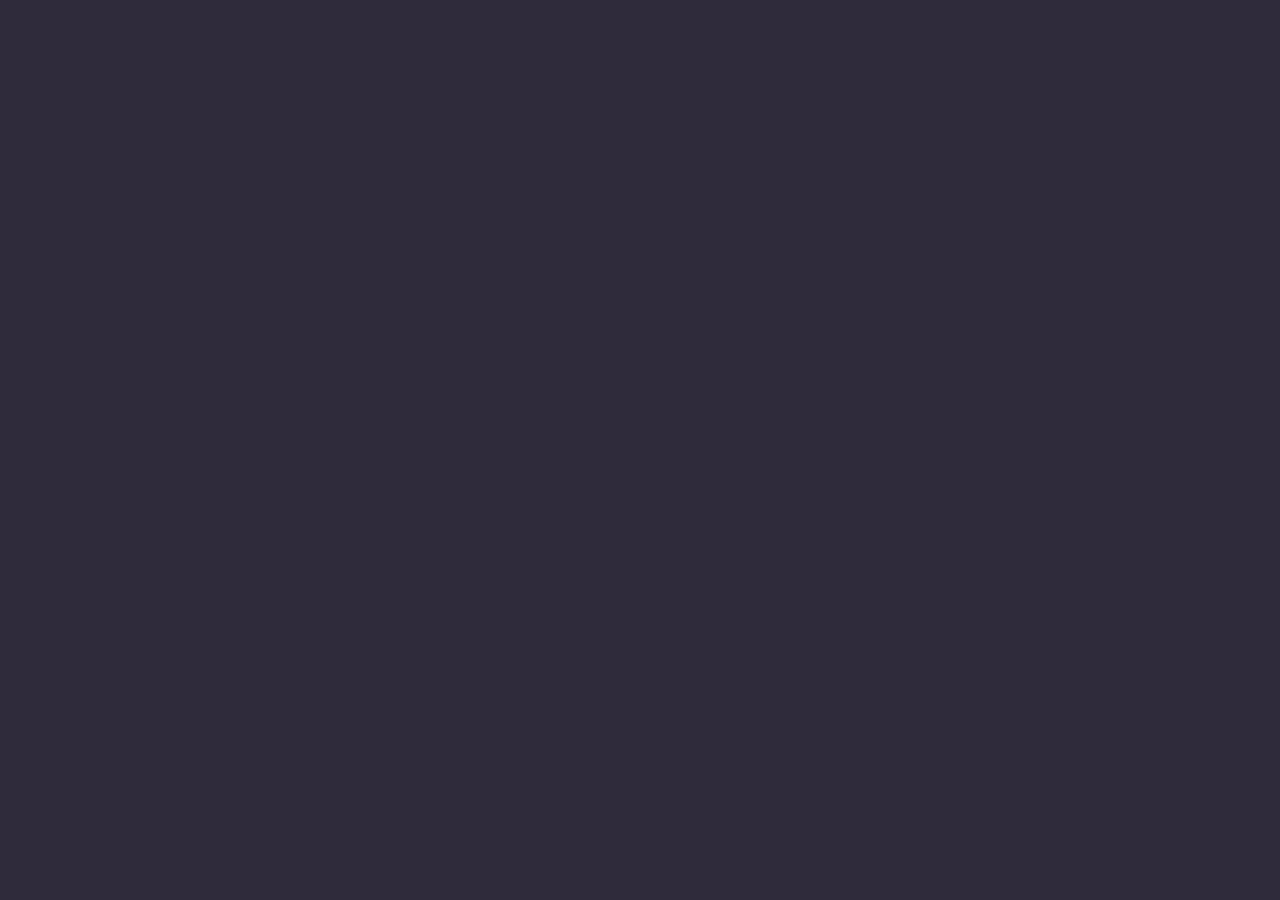
==== MAIL/index.html @ c125bec7 "add scaffolding both folder , and add exercise of email" ====
<!DOCTYPE html>
<html lang="en">
<head>
    <meta charset="UTF-8">
    <meta http-equiv="X-UA-Compatible" content="IE=edge">
    <meta name="viewport" content="width=device-width, initial-scale=1.0">
    <title>Document</title>

    <!-- LINK CSS CUSTOM -->
    <link rel="stylesheet" href="css/style.css">
</head>
<body>
    <script src="js/script.js"></script>
</body>
</html>
---- MAIL/css/style.css ----
body {
    background-color: rgb(47, 43, 59);
}
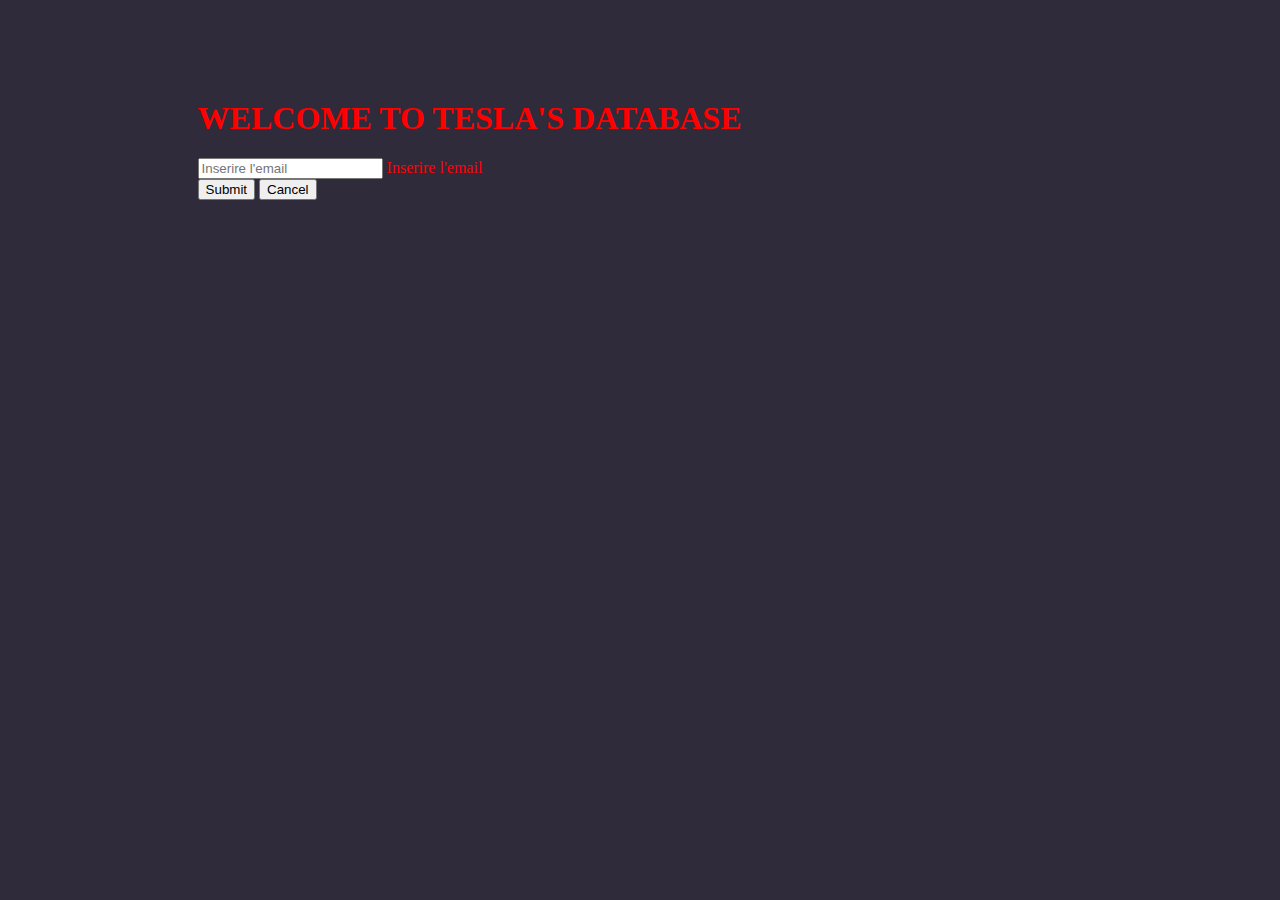
==== commit c05d467b: "conclude milestone 1 of email exercise" ====
--- a/MAIL/index.html
+++ b/MAIL/index.html
@@ -6,10 +6,23 @@
     <meta name="viewport" content="width=device-width, initial-scale=1.0">
     <title>Document</title>
 
+    <!-- LINK BOOTSTRAP -->
+    <link href="https://cdn.jsdelivr.net/npm/bootstrap@5.3.0-alpha1/dist/css/bootstrap.min.css" rel="stylesheet" integrity="sha384-GLhlTQ8iRABdZLl6O3oVMWSktQOp6b7In1Zl3/Jr59b6EGGoI1aFkw7cmDA6j6gD" crossorigin="anonymous">
+
     <!-- LINK CSS CUSTOM -->
     <link rel="stylesheet" href="css/style.css">
 </head>
 <body>
-    <script src="js/script.js"></script>
-</body>
+    <div class="wrapper form-floating mb-3 text-center">
+        <h1 class="">WELCOME TO TESLA'S DATABASE</h1>
+        <div class="form-floating form-group text-black mb-3">
+            <input type="email" class="form-control is-invalid" id="floatingInputInvalid" placeholder="Inserire l'email">
+            <label for="floatingInputInvalid">Inserire l'email</label>
+          </div>
+          <button type="submit" class="btn btn-primary">Submit</button>
+          <button type="button" class="btn btn-secondary" onclick="cancelForm()">Cancel</button>
+          <h2 id="confermaccess" class="hidden my-4">OK, email accettata, benvenuto a bordo</h2>
+        <script src="js/script.js"></script>
+    </div>
+    </body>
 </html>--- a/MAIL/css/style.css
+++ b/MAIL/css/style.css
@@ -1,3 +1,13 @@
 body {
     background-color: rgb(47, 43, 59);
-}+}
+
+.wrapper {
+    width: 70%;
+    margin: 100px auto;
+    color: red;
+}
+
+.hidden{
+    display: none;
+}
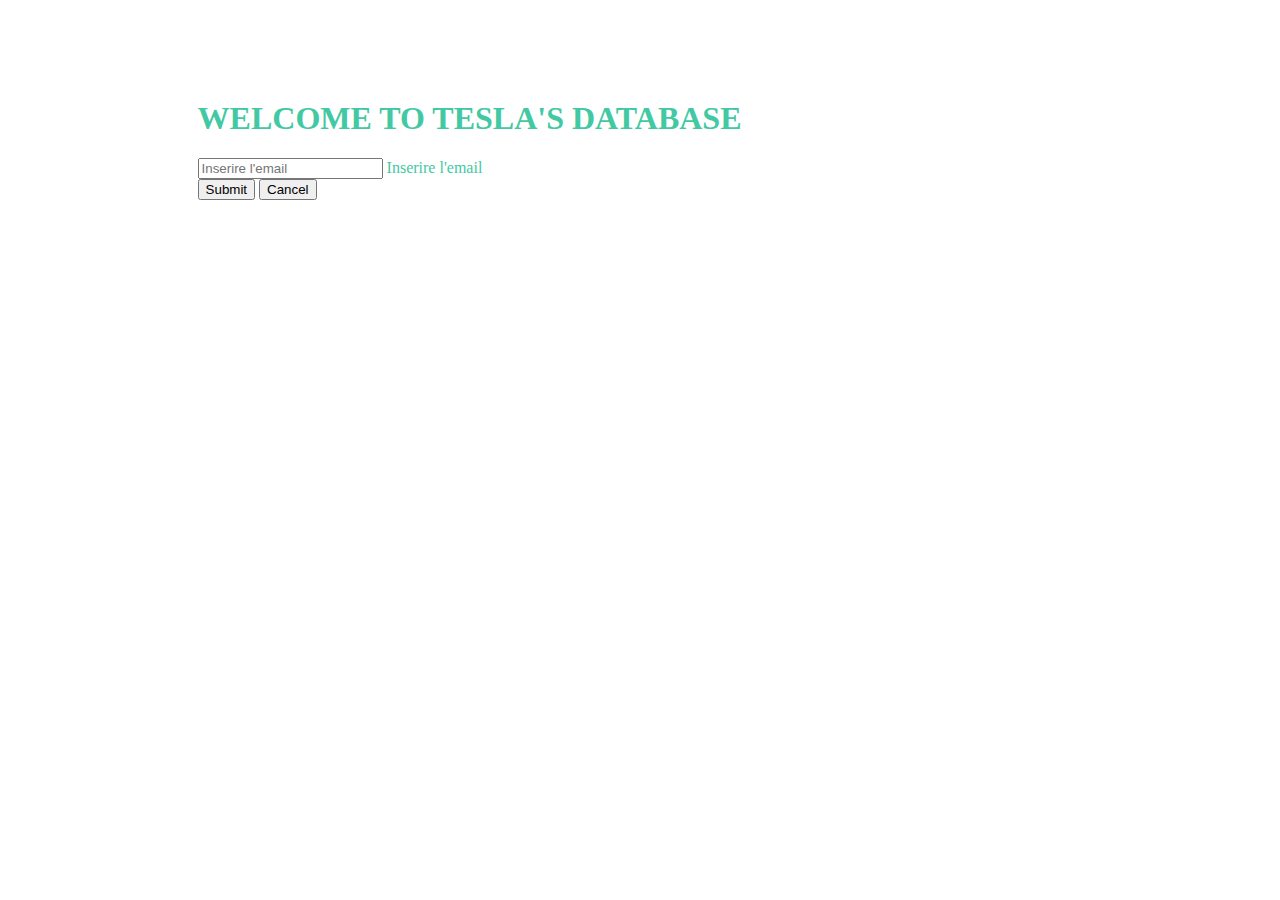
==== commit 949b2a16: "add some changes, complete all milestones mail exercise" ====
--- a/MAIL/index.html
+++ b/MAIL/index.html
@@ -1,5 +1,6 @@
 <!DOCTYPE html>
 <html lang="en">
+
 <head>
     <meta charset="UTF-8">
     <meta http-equiv="X-UA-Compatible" content="IE=edge">
@@ -7,22 +8,29 @@
     <title>Document</title>
 
     <!-- LINK BOOTSTRAP -->
-    <link href="https://cdn.jsdelivr.net/npm/bootstrap@5.3.0-alpha1/dist/css/bootstrap.min.css" rel="stylesheet" integrity="sha384-GLhlTQ8iRABdZLl6O3oVMWSktQOp6b7In1Zl3/Jr59b6EGGoI1aFkw7cmDA6j6gD" crossorigin="anonymous">
+    <link href="https://cdn.jsdelivr.net/npm/bootstrap@5.3.0-alpha1/dist/css/bootstrap.min.css" rel="stylesheet"
+        integrity="sha384-GLhlTQ8iRABdZLl6O3oVMWSktQOp6b7In1Zl3/Jr59b6EGGoI1aFkw7cmDA6j6gD" crossorigin="anonymous">
 
     <!-- LINK CSS CUSTOM -->
     <link rel="stylesheet" href="css/style.css">
 </head>
+
 <body>
     <div class="wrapper form-floating mb-3 text-center">
-        <h1 class="">WELCOME TO TESLA'S DATABASE</h1>
+        <h1 class="title">WELCOME TO TESLA'S DATABASE</h1>
         <div class="form-floating form-group text-black mb-3">
-            <input type="email" class="form-control is-invalid" id="floatingInputInvalid" placeholder="Inserire l'email">
+            <input type="email" class="form-control is-invalid" id="floatingInputInvalid"
+                placeholder="Inserire l'email">
             <label for="floatingInputInvalid">Inserire l'email</label>
-          </div>
-          <button type="submit" class="btn btn-primary">Submit</button>
-          <button type="button" class="btn btn-secondary" onclick="cancelForm()">Cancel</button>
-          <h2 id="confermaccess" class="hidden my-4">OK, email accettata, benvenuto a bordo</h2>
-        <script src="js/script.js"></script>
+        </div>
+        <button type="submit" class="btn submit btn-primary">Submit</button>
+        <button type="button" class="btn cancel btn-secondary">Cancel</button>
+        <h2 id="confermaccess" class="hidden my-4">OK, email accettata, benvenuto a bordo</h2>
+        <h2 id="reset" class="hidden my-4">Email non presente in archivio, riprova</h2>
     </div>
-    </body>
+    </div>
+
+    <script src="js/script.js"></script>
+</body>
+
 </html>--- a/MAIL/css/style.css
+++ b/MAIL/css/style.css
@@ -1,13 +1,22 @@
 body {
-    background-color: rgb(47, 43, 59);
+    background-image: url(https://external-content.duckduckgo.com/iu/?u=https%3A%2F%2Fmedia.gqitalia.it%2Fphotos%2F64099b29a08501148a39abed%2F16%3A9%2Fw_1280%2Cc_limit%2FElon_Musk_0001_GettyImages-1130611572.jpg&f=1&nofb=1&ipt=0ccd7e3ecb6cf4a77fdcadedfb104912f095f3dc99c6e20c0edae9f4e2af2842&ipo=images);
+    background-size: cover;
 }
 
 .wrapper {
     width: 70%;
     margin: 100px auto;
-    color: red;
+    color: rgb(66, 201, 163);
 }
 
 .hidden{
     display: none;
 }
+
+#confermaccess{
+    color: green;
+}
+
+#reset {
+    color: red;
+}
